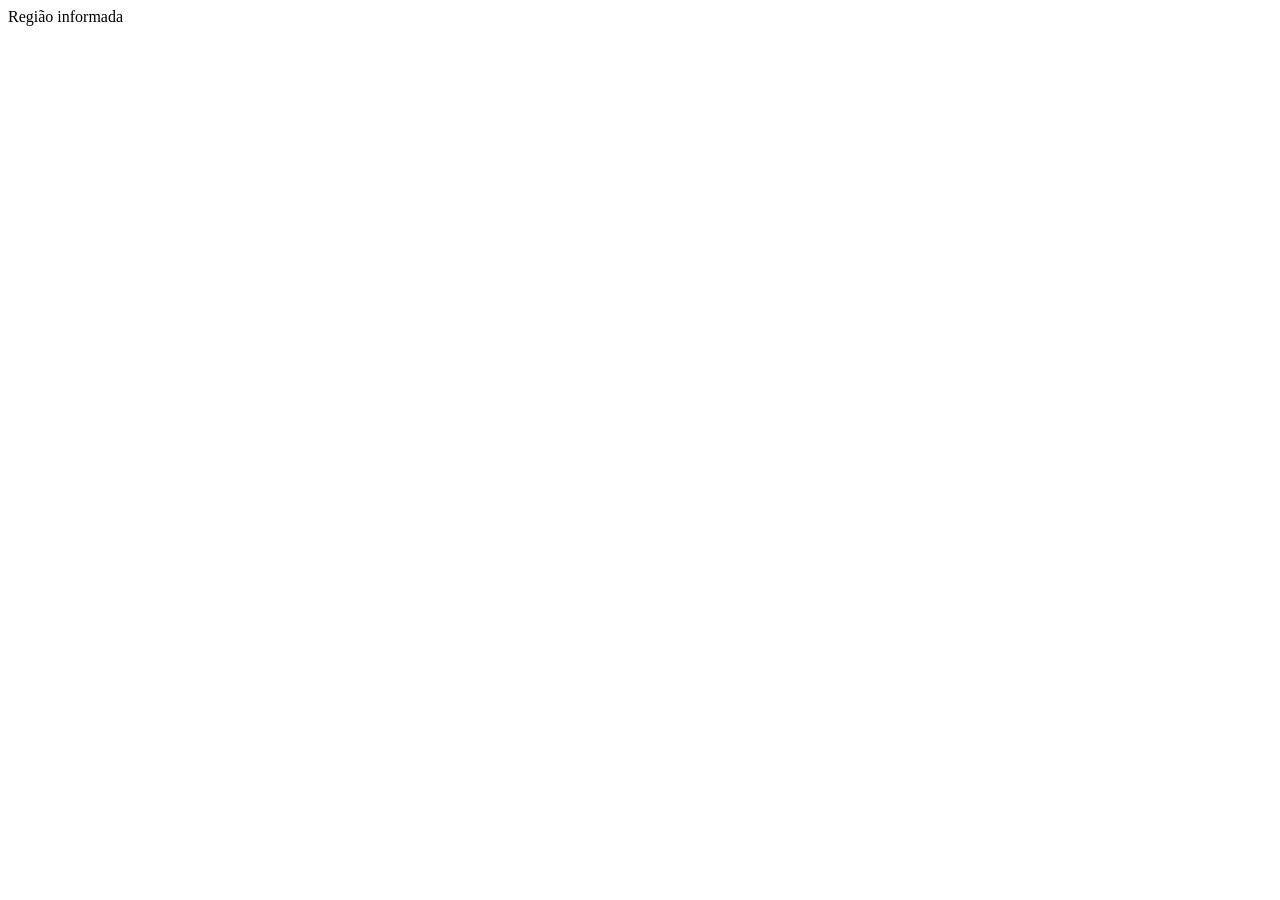
==== docs/index.html @ fb31337b "pasta docs" ====
<!DOCTYPE html>
<html lang="pt-br">

<head>
    <meta charset="UTF-8">
    <meta name="viewport" content="width=device-width, initial-scale=1.0">
    <title>informativo regional</title>
<link rel="stylesheet" href="style.css"/> 

</head>

<body>
    
    <section class="fixado ativado">
        
        <div>

            <header>Região informada</header>

        </div>

    </section>

</body>

</html>
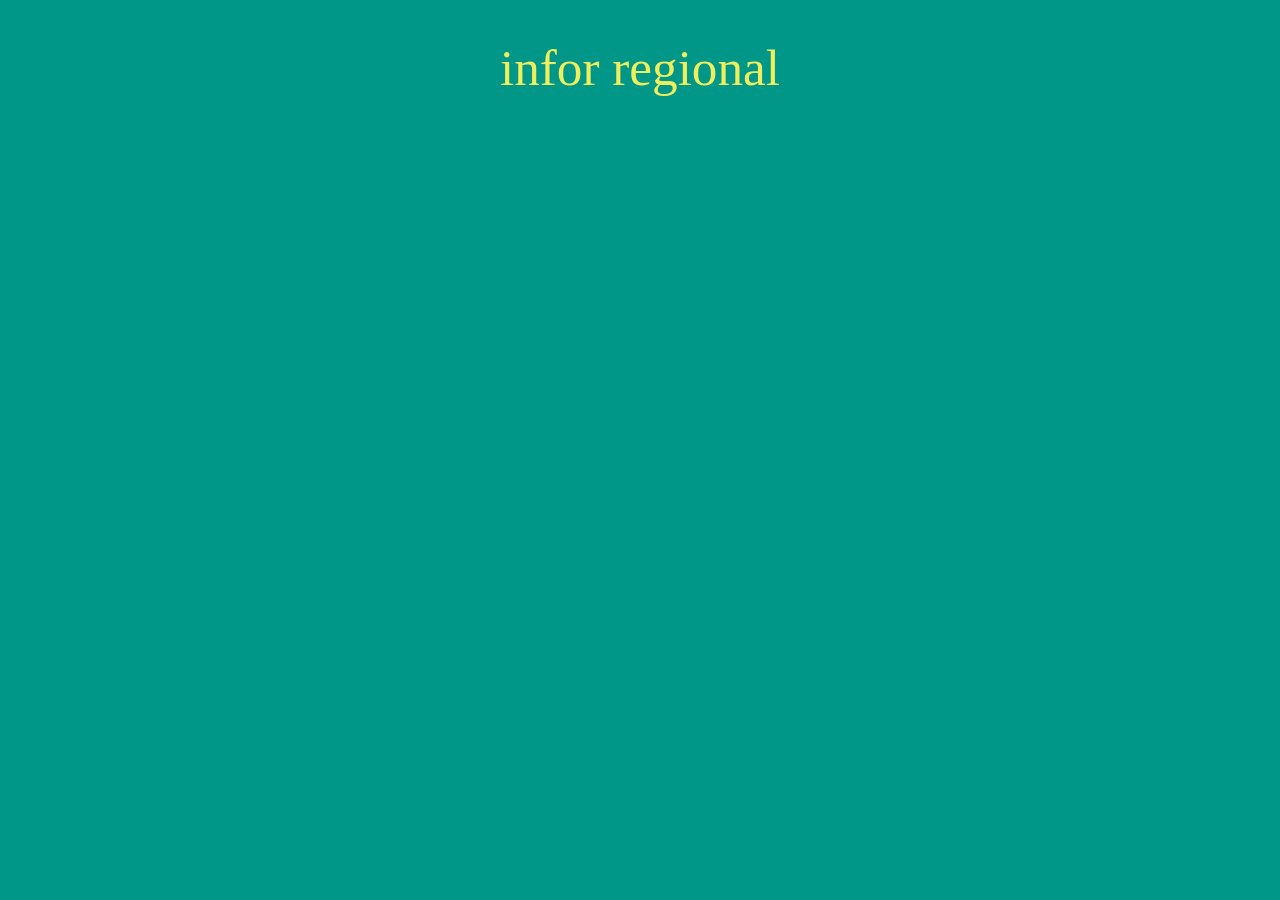
==== commit 92eb3ec0: "ok" ====
--- a/docs/index.html
+++ b/docs/index.html
@@ -15,7 +15,7 @@
         
         <div>
 
-            <header>Região informada</header>
+            <header>infor regional</header>
 
         </div>
 
--- a/docs/style.css
+++ b/docs/style.css
@@ -0,0 +1,16 @@
+html {
+    margin: clamp(2em,3vw,5rem);
+}
+
+body {
+background: #009688; 
+margin: 0%;
+display: flex;
+justify-content: center;
+
+}
+
+header {
+        color: #efef5e;
+        font-size: clamp(2rem,4vw,5rem);
+}
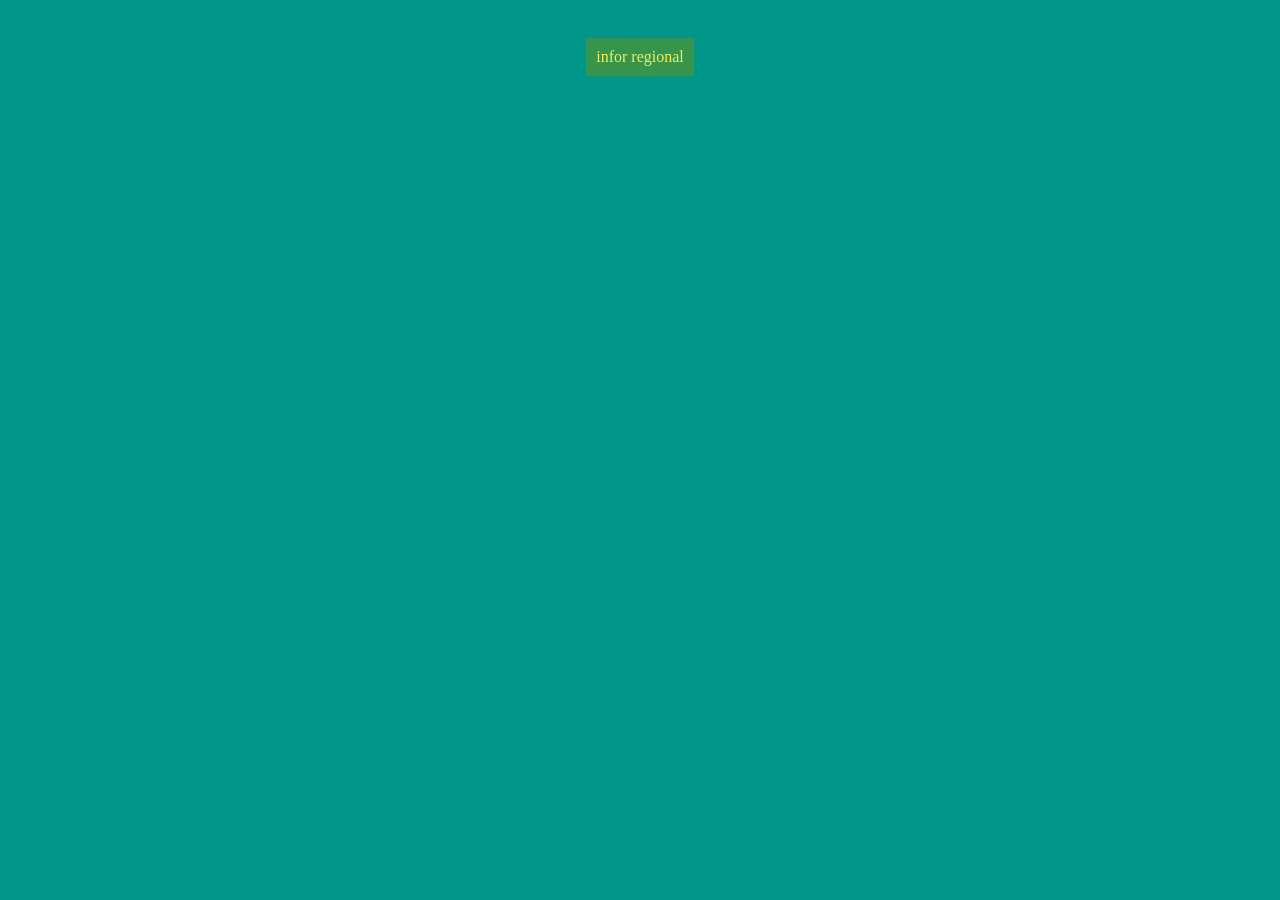
==== commit 09875af4: "ok ok" ====
--- a/docs/index.html
+++ b/docs/index.html
@@ -5,22 +5,24 @@
     <meta charset="UTF-8">
     <meta name="viewport" content="width=device-width, initial-scale=1.0">
     <title>informativo regional</title>
-<link rel="stylesheet" href="style.css"/> 
+
+    <link rel="stylesheet" href="style.css" />
 
 </head>
 
 <body>
-    
-    <section class="fixado ativado">
-        
-        <div>
 
-            <header>infor regional</header>
+    <div id="pagina">
+        <section class="fixado ativado">
 
-        </div>
+            <div>
 
-    </section>
+                <header>infor regional</header>
 
+            </div>
+
+        </section>
+    </div>
 </body>
 
-</html>
+</html>
--- a/docs/style.css
+++ b/docs/style.css
@@ -12,5 +12,11 @@
 
 header {
         color: #efef5e;
-        font-size: clamp(2rem,4vw,5rem);
 }
+
+#pagina {
+    display: grid;
+ background: #37954b;
+ padding: 10px;
+
+}
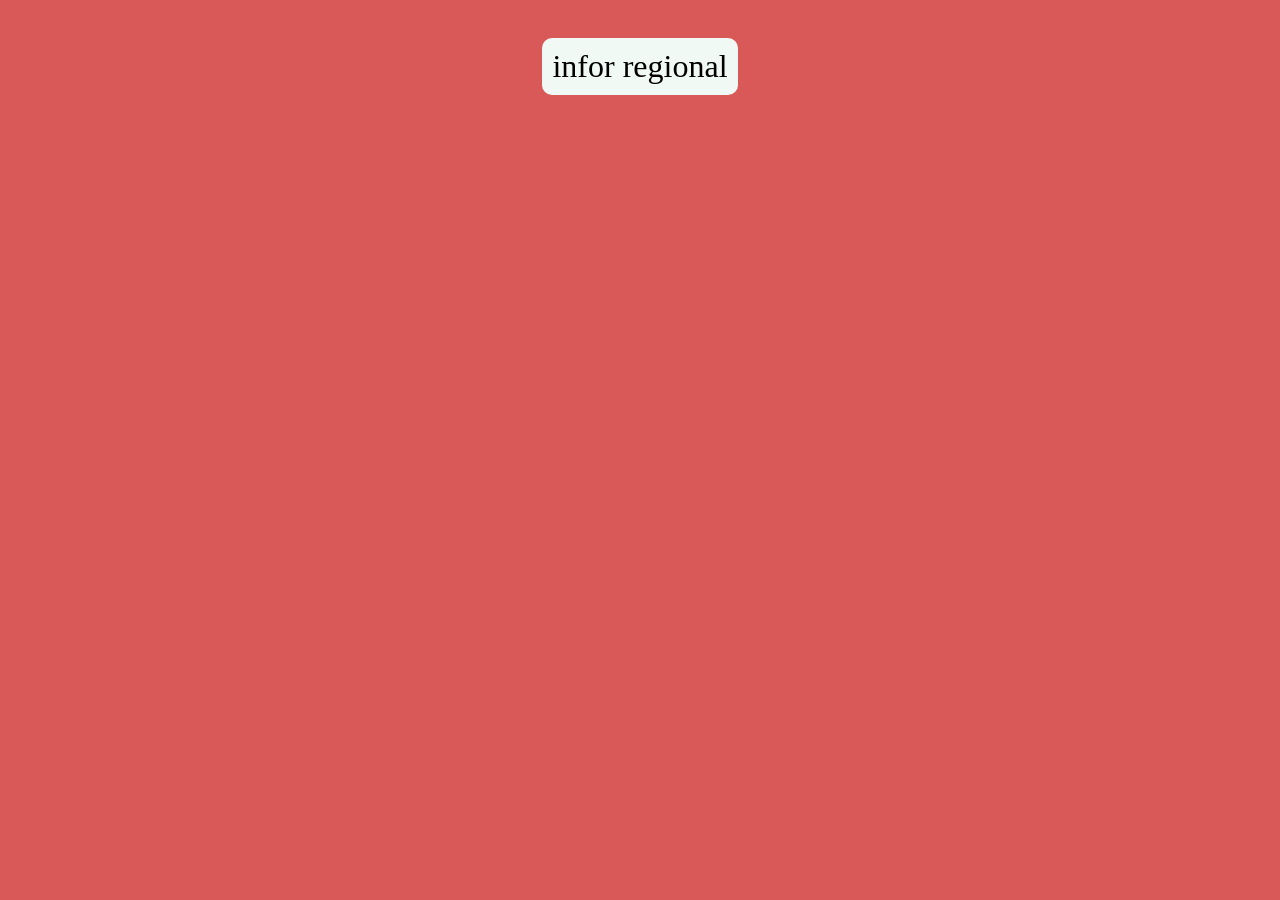
==== commit a295cb19: "ok" ====
--- a/docs/index.html
+++ b/docs/index.html
@@ -17,7 +17,7 @@
 
             <div>
 
-                <header>infor regional</header>
+                <header class="titulo">infor regional</header>
 
             </div>
 
--- a/docs/style.css
+++ b/docs/style.css
@@ -3,20 +3,21 @@
 }
 
 body {
-background: #009688; 
-margin: 0%;
-display: flex;
-justify-content: center;
+    background: #d95959;
+    margin: 0%;
+    display: flex;
+    justify-content: center;
 
 }
 
 header {
-        color: #efef5e;
+font-size: clamp(1rem,3vw,2rem);
+
 }
 
 #pagina {
     display: grid;
- background: #37954b;
+ background: #f0f9f3;
  padding: 10px;
-
+ border-radius: 10px;
 }
